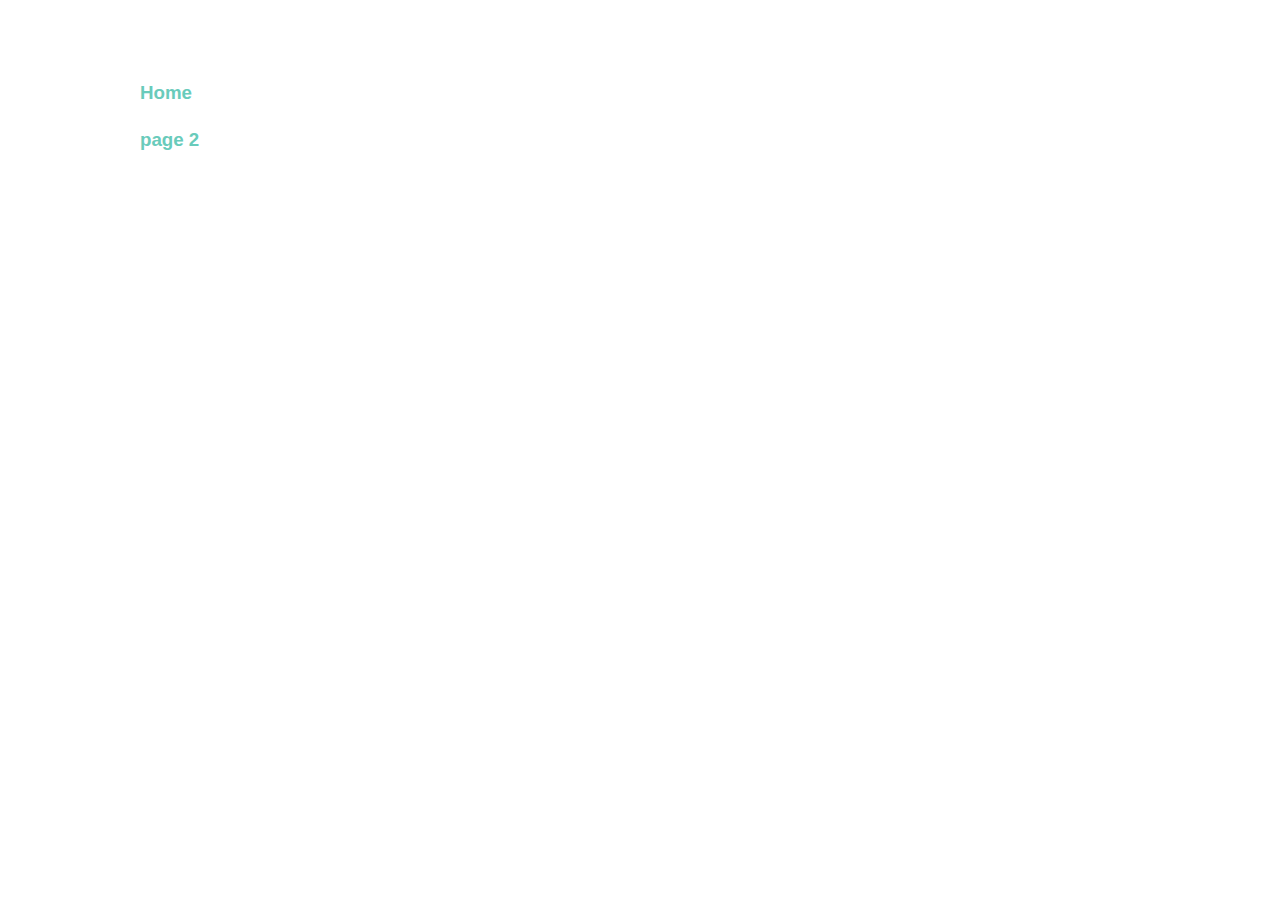
==== pagethree.html @ c8b635b2 "net art" ====
<!DOCTYPE html>
<html>
  <head>
    <meta charset="utf-8">
    <title>Net Art </title> <!-- put your net art project title here -->
    <link rel="stylesheet" type="text/css" href="main.css">
  </head>
      <body>
      <h3><a href="index.html"> Home </a></h3>
      <h3><a href="pagetwo.html"> page 2</a></h3>
      </body>
    </html>
---- main.css ----
body {
  margin: 30px auto;
  max-width: 1000px;
  font-family: "Helvetica", "Arial", sans-serif;
  line-height: 1.5;
  padding: 30px 20px;
}

h1 {
  color: red;
  padding: 20px 0px 10px 0px;
}

a {
color: #69CBBB;
text-decoration: none;
}
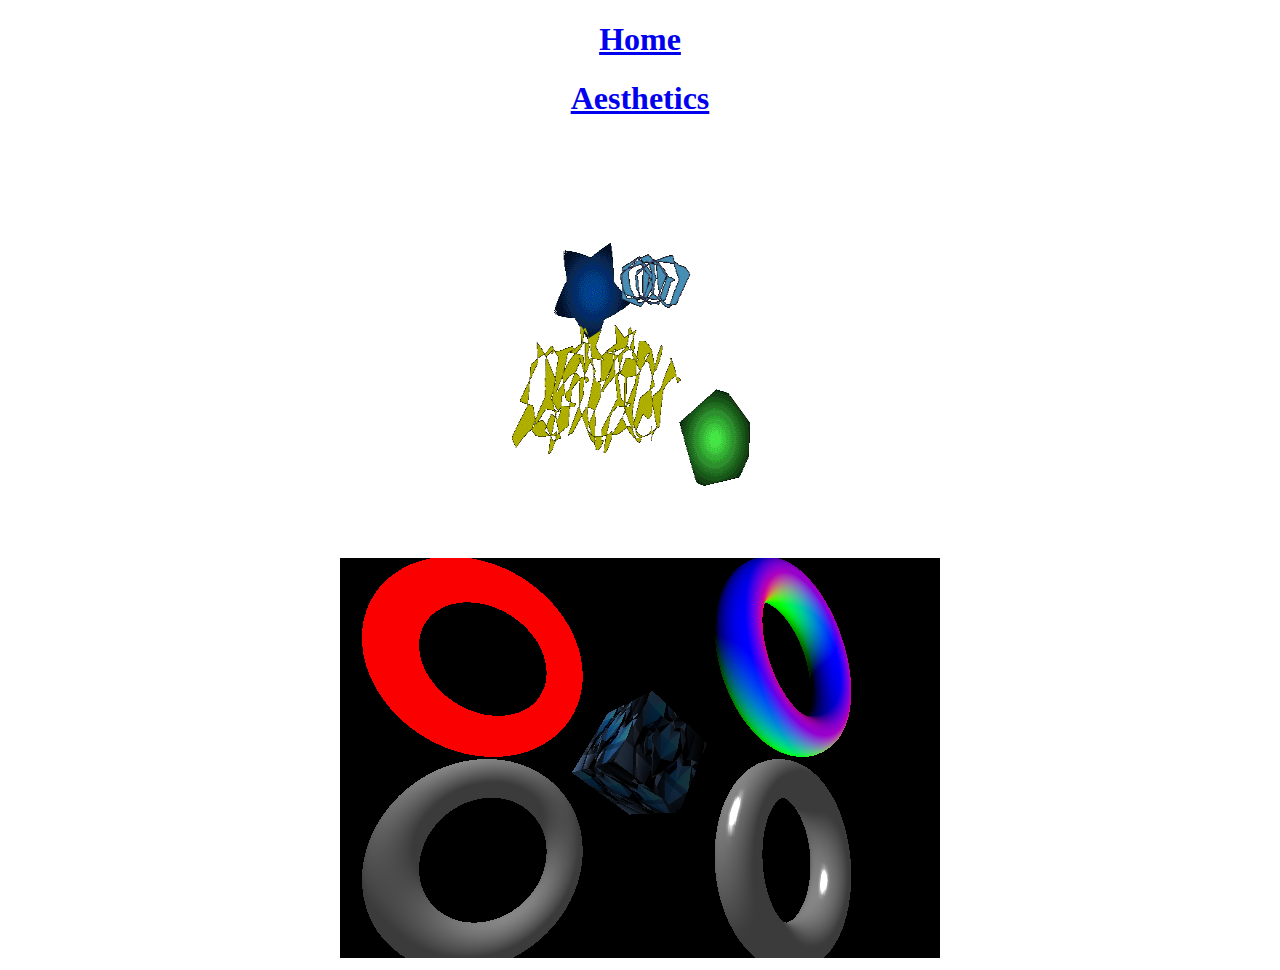
==== commit 2f942737: "changes" ====
--- a/pagethree.html
+++ b/pagethree.html
@@ -4,9 +4,19 @@
     <meta charset="utf-8">
     <title>Net Art </title> <!-- put your net art project title here -->
     <link rel="stylesheet" type="text/css" href="main.css">
+
   </head>
       <body>
-      <h3><a href="index.html"> Home </a></h3>
-      <h3><a href="pagetwo.html"> page 2</a></h3>
+      <h1><a href="index.html"> Home </a></h1>
+      <h1><a href="pagetwo.html"> Aesthetics</a></h1>
+      <img src="/assets/aesthetics.gif" alt="HTML5 Icon" style="width:400px;height:400px;">
+
+      <p>
+        <script src="libraries/p5.js"></script>
+        <script src="libraries/p5.dom.js"></script>
+        <script src="libraries/p5.sound.js"></script>
+        <script src="geometric.js"></script>
       </body>
+
+
     </html>
--- a/main.css
+++ b/main.css
@@ -1,17 +1,33 @@
 body {
-  margin: 30px auto;
-  max-width: 1000px;
-  font-family: "Helvetica", "Arial", sans-serif;
-  line-height: 1.5;
-  padding: 30px 20px;
+  background-image: url("https://universoracionalista.org/wp-content/uploads/2015/07/6873190-cosmos-wallpaper-1068x668.jpg") ;
+  text-align: center;
 }
 
+}
 h1 {
-  color: red;
-  padding: 20px 0px 10px 0px;
+        text-align: left;
+        font-size: 24pt;
+        color: blue;
+        margin-bottom: 15px;
+        text-decoration: underline;
+        border-left: 15px;
+        border-width: 5px;
+        }
+
+h2 {
+      border-top:
+      text-align:left;
+      color: red;
+    }
+h3 {
+  font-size: 1.5em;
+  background-color: #BE9FE4;
+  padding: 10px;
+  margin: 10px;
+  text-align: right;
 }
+p {
+            text-align:left;
+            padding-left: 30px;
 
-a {
-color: #69CBBB;
-text-decoration: none;
-}
+        }
